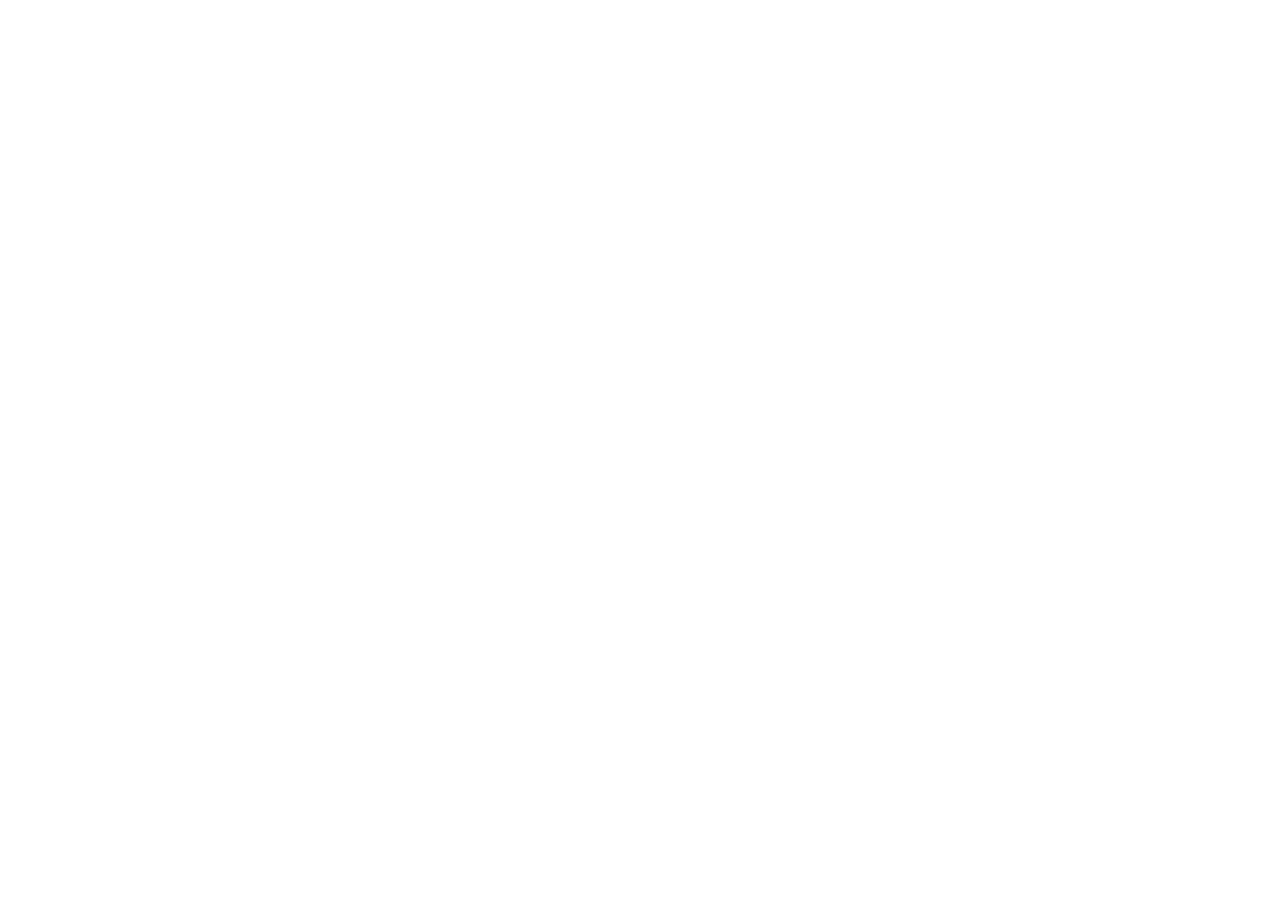
==== client/index.html @ 5927d45e "Heroku" ====
<!DOCTYPE html><html lang=""><head><meta charset="utf-8"><meta http-equiv="X-UA-Compatible" content="IE=edge"><meta name="viewport" content="width=device-width,initial-scale=1"><!--[if IE]><link rel="icon" href="/favicon.ico"><![endif]--><title>employees-simple-pwa</title><link href="/css/app.583339f3.css" rel="preload" as="style"><link href="/css/chunk-vendors.5d3035bc.css" rel="preload" as="style"><link href="/js/app.c39ef346.js" rel="preload" as="script"><link href="/js/chunk-vendors.b16becc8.js" rel="preload" as="script"><link href="/css/chunk-vendors.5d3035bc.css" rel="stylesheet"><link href="/css/app.583339f3.css" rel="stylesheet"><link rel="icon" type="image/png" sizes="32x32" href="/img/icons/favicon-32x32.png"><link rel="icon" type="image/png" sizes="16x16" href="/img/icons/favicon-16x16.png"><link rel="manifest" href="/manifest.json"><meta name="theme-color" content="#4DBA87"><meta name="apple-mobile-web-app-capable" content="no"><meta name="apple-mobile-web-app-status-bar-style" content="default"><meta name="apple-mobile-web-app-title" content="employees-simple-pwa"><link rel="apple-touch-icon" href="/img/icons/apple-touch-icon-152x152.png"><link rel="mask-icon" href="/img/icons/safari-pinned-tab.svg" color="#4DBA87"><meta name="msapplication-TileImage" content="/img/icons/msapplication-icon-144x144.png"><meta name="msapplication-TileColor" content="#000000"></head><body><noscript><strong>We're sorry but employees-simple-pwa doesn't work properly without JavaScript enabled. Please enable it to continue.</strong></noscript><div id="app"></div><script src="/js/chunk-vendors.b16becc8.js"></script><script src="/js/app.c39ef346.js"></script></body></html>
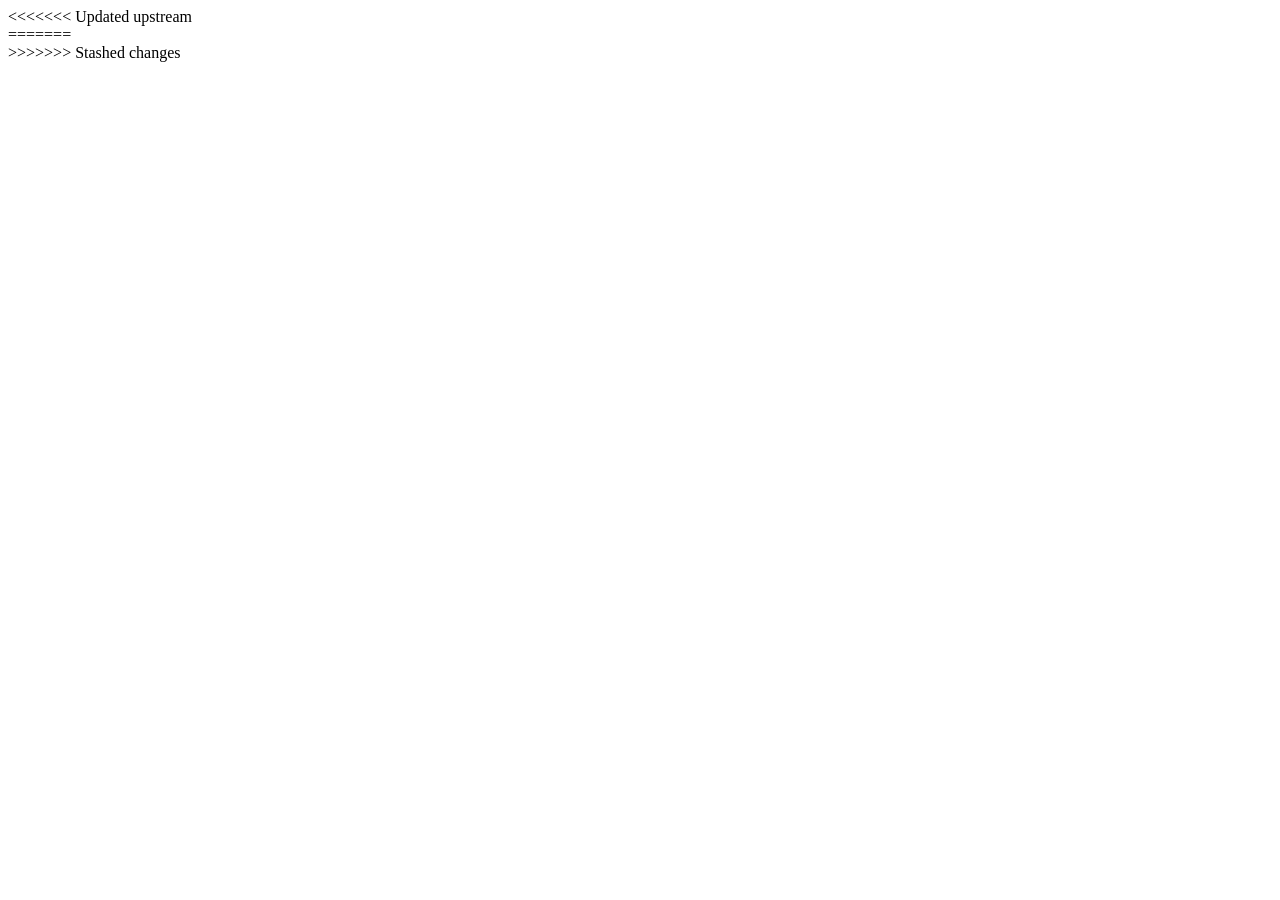
==== commit db1c74bb: "Heroku" ====
--- a/client/index.html
+++ b/client/index.html
@@ -1 +1,5 @@
-<!DOCTYPE html><html lang=""><head><meta charset="utf-8"><meta http-equiv="X-UA-Compatible" content="IE=edge"><meta name="viewport" content="width=device-width,initial-scale=1"><!--[if IE]><link rel="icon" href="/favicon.ico"><![endif]--><title>employees-simple-pwa</title><link href="/css/app.583339f3.css" rel="preload" as="style"><link href="/css/chunk-vendors.5d3035bc.css" rel="preload" as="style"><link href="/js/app.c39ef346.js" rel="preload" as="script"><link href="/js/chunk-vendors.b16becc8.js" rel="preload" as="script"><link href="/css/chunk-vendors.5d3035bc.css" rel="stylesheet"><link href="/css/app.583339f3.css" rel="stylesheet"><link rel="icon" type="image/png" sizes="32x32" href="/img/icons/favicon-32x32.png"><link rel="icon" type="image/png" sizes="16x16" href="/img/icons/favicon-16x16.png"><link rel="manifest" href="/manifest.json"><meta name="theme-color" content="#4DBA87"><meta name="apple-mobile-web-app-capable" content="no"><meta name="apple-mobile-web-app-status-bar-style" content="default"><meta name="apple-mobile-web-app-title" content="employees-simple-pwa"><link rel="apple-touch-icon" href="/img/icons/apple-touch-icon-152x152.png"><link rel="mask-icon" href="/img/icons/safari-pinned-tab.svg" color="#4DBA87"><meta name="msapplication-TileImage" content="/img/icons/msapplication-icon-144x144.png"><meta name="msapplication-TileColor" content="#000000"></head><body><noscript><strong>We're sorry but employees-simple-pwa doesn't work properly without JavaScript enabled. Please enable it to continue.</strong></noscript><div id="app"></div><script src="/js/chunk-vendors.b16becc8.js"></script><script src="/js/app.c39ef346.js"></script></body></html>+<<<<<<< Updated upstream
+<!DOCTYPE html><html lang=""><head><meta charset="utf-8"><meta http-equiv="X-UA-Compatible" content="IE=edge"><meta name="viewport" content="width=device-width,initial-scale=1"><!--[if IE]><link rel="icon" href="/favicon.ico"><![endif]--><title>employees-simple-pwa</title><link href="/css/app.583339f3.css" rel="preload" as="style"><link href="/css/chunk-vendors.5d3035bc.css" rel="preload" as="style"><link href="/js/app.c39ef346.js" rel="preload" as="script"><link href="/js/chunk-vendors.b16becc8.js" rel="preload" as="script"><link href="/css/chunk-vendors.5d3035bc.css" rel="stylesheet"><link href="/css/app.583339f3.css" rel="stylesheet"><link rel="icon" type="image/png" sizes="32x32" href="/img/icons/favicon-32x32.png"><link rel="icon" type="image/png" sizes="16x16" href="/img/icons/favicon-16x16.png"><link rel="manifest" href="/manifest.json"><meta name="theme-color" content="#4DBA87"><meta name="apple-mobile-web-app-capable" content="no"><meta name="apple-mobile-web-app-status-bar-style" content="default"><meta name="apple-mobile-web-app-title" content="employees-simple-pwa"><link rel="apple-touch-icon" href="/img/icons/apple-touch-icon-152x152.png"><link rel="mask-icon" href="/img/icons/safari-pinned-tab.svg" color="#4DBA87"><meta name="msapplication-TileImage" content="/img/icons/msapplication-icon-144x144.png"><meta name="msapplication-TileColor" content="#000000"></head><body><noscript><strong>We're sorry but employees-simple-pwa doesn't work properly without JavaScript enabled. Please enable it to continue.</strong></noscript><div id="app"></div><script src="/js/chunk-vendors.b16becc8.js"></script><script src="/js/app.c39ef346.js"></script></body></html>
+=======
+<!DOCTYPE html><html lang=""><head><meta charset="utf-8"><meta http-equiv="X-UA-Compatible" content="IE=edge"><meta name="viewport" content="width=device-width,initial-scale=1"><!--[if IE]><link rel="icon" href="/favicon.ico"><![endif]--><title>employees-simple-pwa</title><link href="/css/app.41706084.css" rel="preload" as="style"><link href="/css/chunk-vendors.5d3035bc.css" rel="preload" as="style"><link href="/js/app.7a7a848d.js" rel="preload" as="script"><link href="/js/chunk-vendors.b16becc8.js" rel="preload" as="script"><link href="/css/chunk-vendors.5d3035bc.css" rel="stylesheet"><link href="/css/app.41706084.css" rel="stylesheet"><link rel="icon" type="image/png" sizes="32x32" href="/img/icons/favicon-32x32.png"><link rel="icon" type="image/png" sizes="16x16" href="/img/icons/favicon-16x16.png"><link rel="manifest" href="/manifest.json"><meta name="theme-color" content="#4DBA87"><meta name="apple-mobile-web-app-capable" content="no"><meta name="apple-mobile-web-app-status-bar-style" content="default"><meta name="apple-mobile-web-app-title" content="employees-simple-pwa"><link rel="apple-touch-icon" href="/img/icons/apple-touch-icon-152x152.png"><link rel="mask-icon" href="/img/icons/safari-pinned-tab.svg" color="#4DBA87"><meta name="msapplication-TileImage" content="/img/icons/msapplication-icon-144x144.png"><meta name="msapplication-TileColor" content="#000000"></head><body><noscript><strong>We're sorry but employees-simple-pwa doesn't work properly without JavaScript enabled. Please enable it to continue.</strong></noscript><div id="app"></div><script src="/js/chunk-vendors.b16becc8.js"></script><script src="/js/app.7a7a848d.js"></script></body></html>
+>>>>>>> Stashed changes
